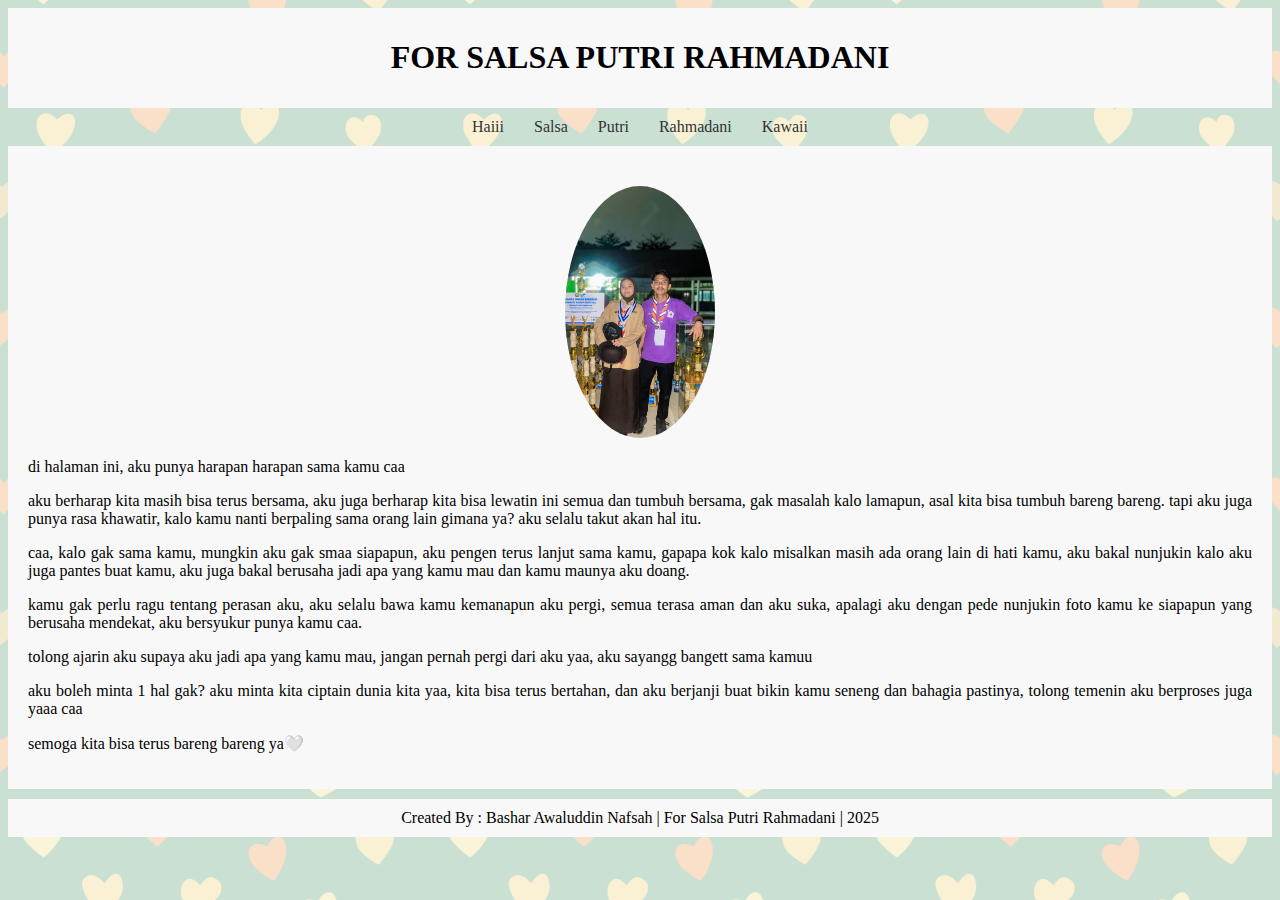
==== caca.html @ 07bf1f50 "first commit" ====
<!DOCTYPE html>
<html lang="id">
  <head>
    <meta charset="UTF-8" />
    <meta name="viewport" content="width=device-width, initial-scale=1.0" />
    <title>FOR SALSA</title>
    <link rel="stylesheet" href="styles.css" />
    <link rel="icon" href="dua.jpeg" />
  </head>
  <body>
    <div class="navbar">
      <h1>FOR SALSA PUTRI RAHMADANI</h1>
    </div>
    <div class="menu-container">
      <ul id="menu">
        <li><a href="index.html">Haiii</a></li>
        <li><a href="salsa.html">Salsa</a></li>
        <li><a href="putri.html">Putri</a></li>
        <li><a href="rahmadani.html">Rahmadani</a></li>
        <li><a href="caca.html">Kawaii</a></li>
      </ul>
    </div>

    <div class="container">
      <!-- Tambahkan gambar dan nama di sini -->
      <div class="profile">
        <img src="dua.jpeg" alt="Foto Profil" class="profile-image" />
        <p>di halaman ini, aku punya harapan harapan sama kamu caa</p>
        <p>
          aku berharap kita masih bisa terus bersama, aku juga berharap kita bisa lewatin ini semua dan tumbuh bersama, gak masalah kalo lamapun, asal kita bisa tumbuh bareng bareng. tapi aku juga punya rasa khawatir, kalo kamu nanti
          berpaling sama orang lain gimana ya? aku selalu takut akan hal itu.
        </p>
        <p>
          caa, kalo gak sama kamu, mungkin aku gak smaa siapapun, aku pengen terus lanjut sama kamu, gapapa kok kalo misalkan masih ada orang lain di hati kamu, aku bakal nunjukin kalo aku juga pantes buat kamu, aku juga bakal berusaha jadi
          apa yang kamu mau dan kamu maunya aku doang.
        </p>
        <p>kamu gak perlu ragu tentang perasan aku, aku selalu bawa kamu kemanapun aku pergi, semua terasa aman dan aku suka, apalagi aku dengan pede nunjukin foto kamu ke siapapun yang berusaha mendekat, aku bersyukur punya kamu caa. </p>
        <p>tolong ajarin aku supaya aku jadi apa yang kamu mau, jangan pernah pergi dari aku yaa, aku sayangg bangett sama kamuu</p>
        <p>aku boleh minta 1 hal gak? aku minta kita ciptain dunia kita yaa, kita bisa terus bertahan, dan aku berjanji buat bikin kamu seneng dan bahagia pastinya, tolong temenin aku berproses juga yaaa caa</p>
        <p>semoga kita bisa terus bareng bareng ya🤍</p>
      </div>
    </div>
 
    <footer> Created By : Bashar Awaluddin Nafsah | For Salsa Putri Rahmadani | 2025</footer>
     
    <script src="script.js"></script>
  </body>
</html>
---- styles.css ----
body {
background-image: url(l.png);
background-size: cover;
}

.navbar {
    display: flex; /* Menggunakan flexbox untuk tata letak */
    align-items: center; /* Menyelaraskan item di tengah secara vertikal */
    justify-content: center; /* Menyelaraskan item di tengah secara horizontal */
    position: relative; /* Untuk penempatan menu */
    background-color: #f8f8f8; /* Warna latar belakang navbar */
    padding: 10px 20px; /* Jarak dalam navbar */
}

.menu-container {
    text-align: center; /* Memastikan menu berada di tengah */
    margin: 10px 0; /* Jarak atas dan bawah untuk menu */
}

#menu {
    display: flex; /* Menggunakan flexbox untuk tata letak horizontal */
    justify-content: center; /* Menyelaraskan item menu di tengah */
    list-style-type: none; /* Menghilangkan bullet point */
    margin: 0; /* Menghilangkan margin */
    padding: 0; /* Menghilangkan padding */
}

#menu li {
    margin: 0 15px; /* Jarak antar item menu */
}

#menu a {
    text-decoration: none; /* Menghilangkan garis bawah pada tautan */
    color: #333; /* Warna teks tautan */
}

#menu a:hover {
    text-decoration: none; /* Garis bawah saat hover */
    background-color: #f8f8f8;
    padding: 5px;
    border-radius: 5px;
}

.container {
    text-align: center; /* Memastikan teks di dalam container berada di tengah */
    padding: 20px;
    background-color: #f8f8f8;
    
}

.profile {
    margin-top: 20px; /* Jarak atas untuk profil */
}

.profile p {
    text-align: justify;
}

.profile-image {
    width: 150px; /* Atur lebar gambar sesuai kebutuhan */
    height: auto; /* Memastikan proporsi gambar tetap */
    border-radius: 50%; /* Membuat gambar menjadi bulat (opsional) */
}

.profile-name {
    margin-top: 10px; /* Jarak atas untuk nama */
    font-size: 24px; /* Ukuran font untuk nama */
}

footer {
    background-color: #f8f8f8;
    padding: 10px;
    margin-top: 10px;
    text-align: center;
}

@media (max-width: 200px) {
    .navbar {
        flex-direction: column; /* Mengubah arah flex menjadi kolom */
        align-items: flex-start; /* Menyelaraskan item ke kiri */
    }

    #menu {
        flex-direction: column; /* Mengubah arah menu menjadi kolom pada perangkat kecil */
        margin-bottom: 10px; /* Jarak bawah untuk menu */
    }

    #menu li {
        margin: 5px 0; /* Jarak antar item menu */
    }
    

    .profile {
        margin-top: 20px; /* Mengurangi jarak atas untuk profil */
    }

    .profile-name {
        font-size: 20px; /* Mengurangi ukuran font untuk nama */
    }
}
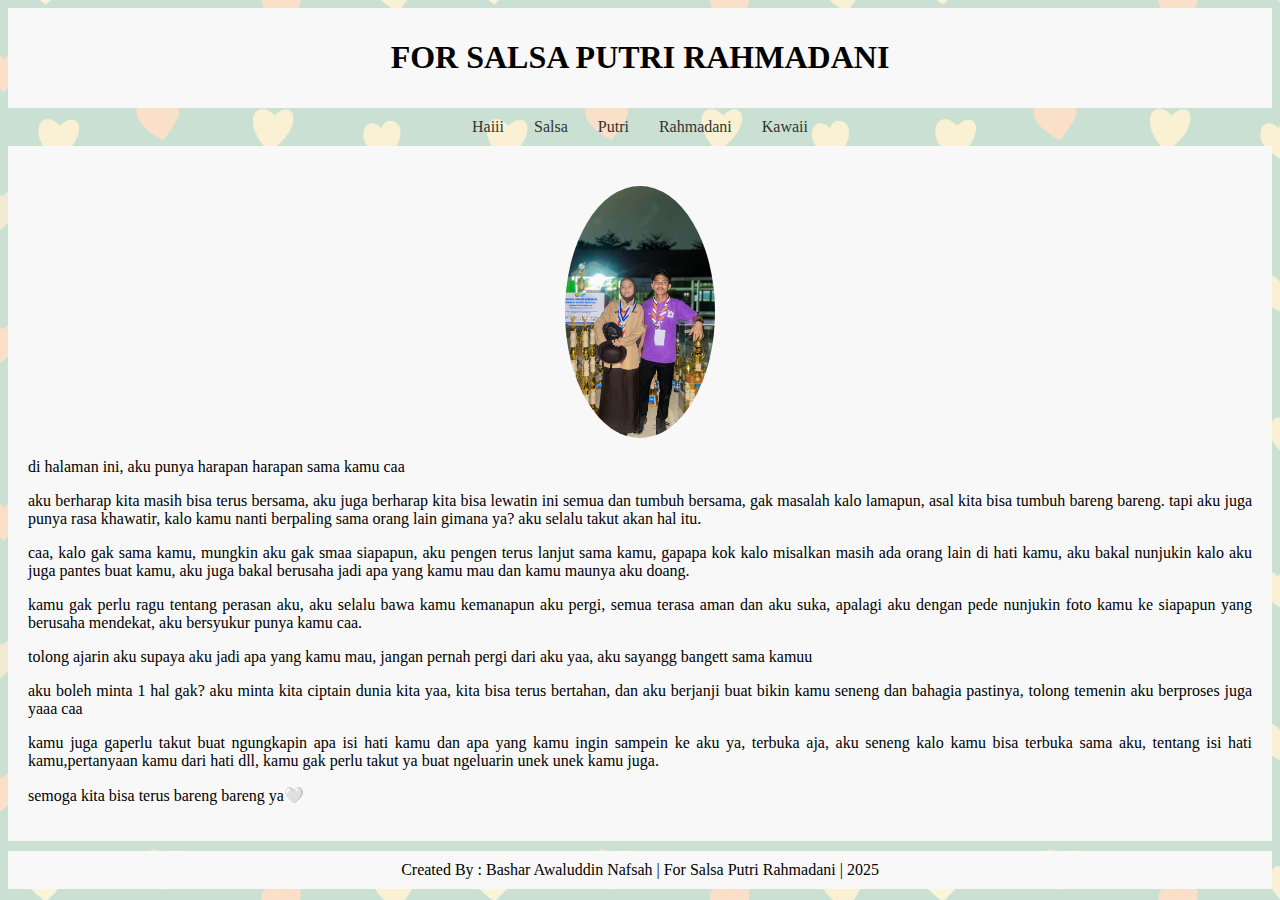
==== commit f0459cd4: "Update caca.html" ====
--- a/caca.html
+++ b/caca.html
@@ -37,6 +37,7 @@
         <p>kamu gak perlu ragu tentang perasan aku, aku selalu bawa kamu kemanapun aku pergi, semua terasa aman dan aku suka, apalagi aku dengan pede nunjukin foto kamu ke siapapun yang berusaha mendekat, aku bersyukur punya kamu caa. </p>
         <p>tolong ajarin aku supaya aku jadi apa yang kamu mau, jangan pernah pergi dari aku yaa, aku sayangg bangett sama kamuu</p>
         <p>aku boleh minta 1 hal gak? aku minta kita ciptain dunia kita yaa, kita bisa terus bertahan, dan aku berjanji buat bikin kamu seneng dan bahagia pastinya, tolong temenin aku berproses juga yaaa caa</p>
+        <p> kamu juga gaperlu takut buat ngungkapin apa isi hati kamu dan apa yang kamu ingin sampein ke aku ya, terbuka aja, aku seneng kalo kamu bisa terbuka sama aku, tentang isi hati kamu,pertanyaan kamu dari hati dll, kamu gak perlu takut ya buat ngeluarin unek unek kamu juga.</p>
         <p>semoga kita bisa terus bareng bareng ya🤍</p>
       </div>
     </div>
